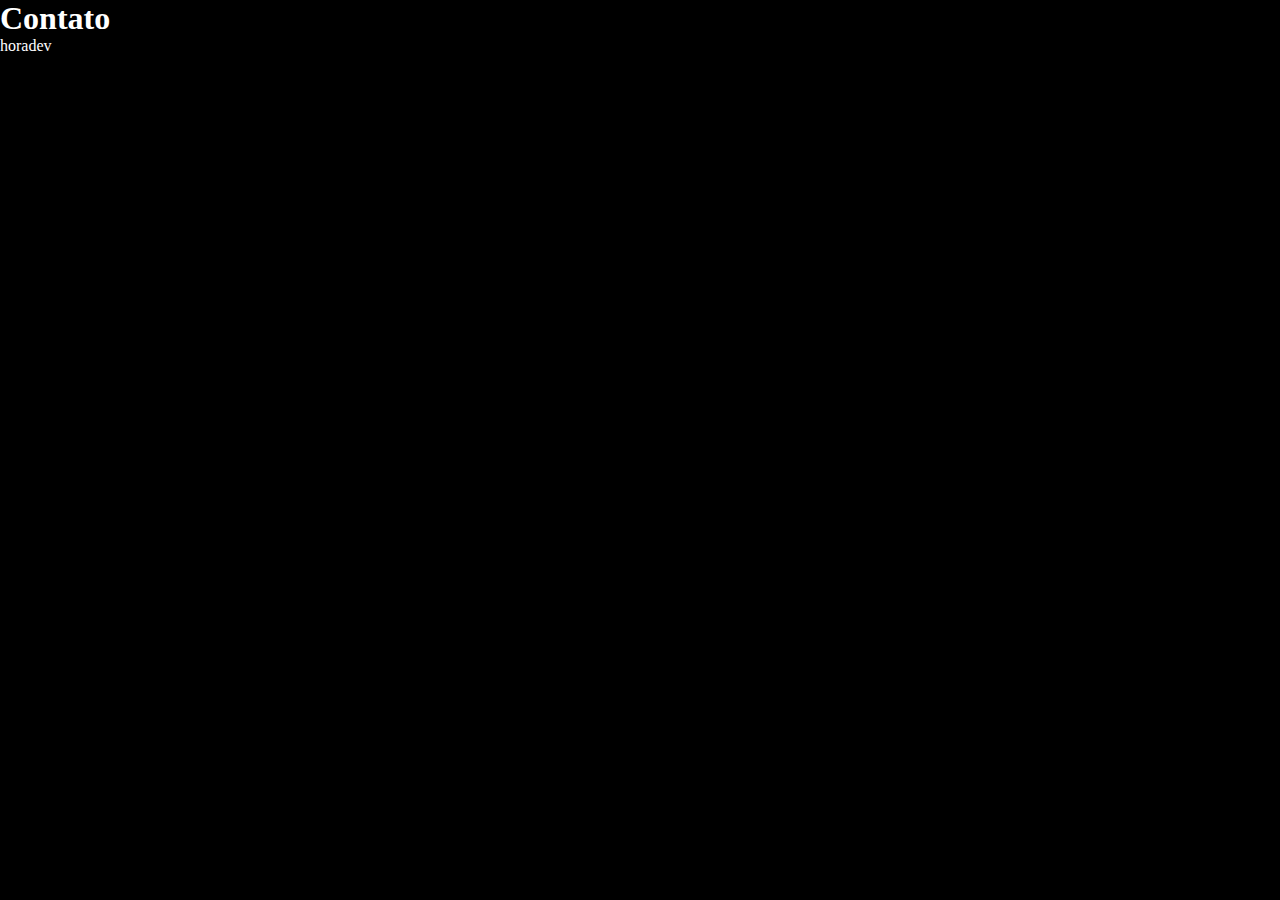
==== contato.html @ bb63b524 "Criando estrutura html e pastas de css, img e js" ====
<!DOCTYPE html>
<html lang="pt-BR">
<head>
    <meta charset="UTF-8">
    <meta name="viewport" content="width=device-width, initial-scale=1.0">
    <link rel="stylesheet" href="assets/css/estilo.css">
    <title>Contato</title>
</head>
<body>
    <h1>Contato</h1>
    <p>horadev</p>
    <script src="assets/js/App.js"></script>
</body>
</html>
---- assets/css/estilo.css ----
*{
    padding: 0;
    margin: 0;
    box-sizing: border-box;
}

body{
    background-color: black;
    color: white;
    font-size: 16px;
}
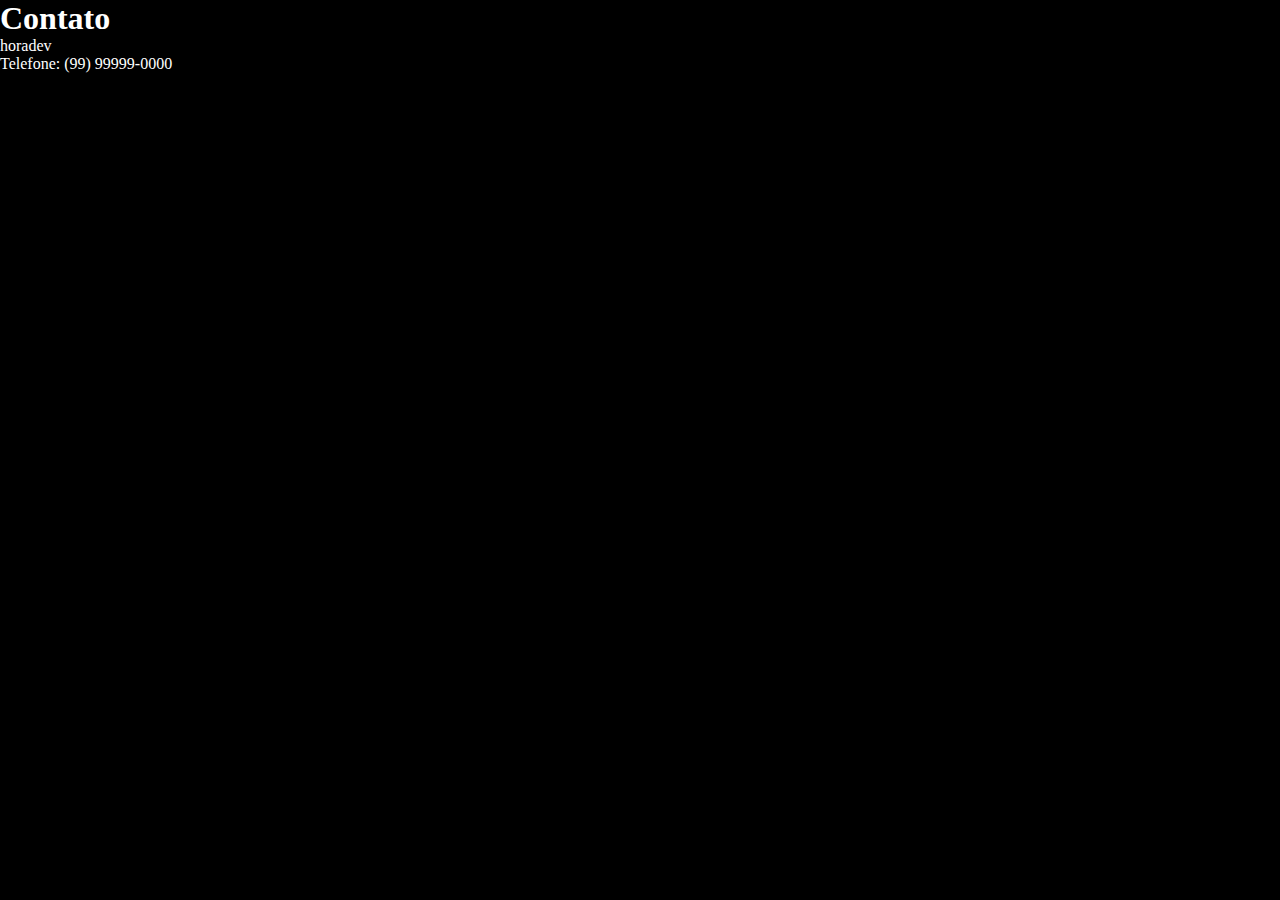
==== commit 4e17b3ca: "Adicionando telefone de contato" ====
--- a/contato.html
+++ b/contato.html
@@ -9,6 +9,7 @@
 <body>
     <h1>Contato</h1>
     <p>horadev</p>
+    <p>Telefone: (99) 99999-0000</p>
     <script src="assets/js/App.js"></script>
 </body>
 </html>